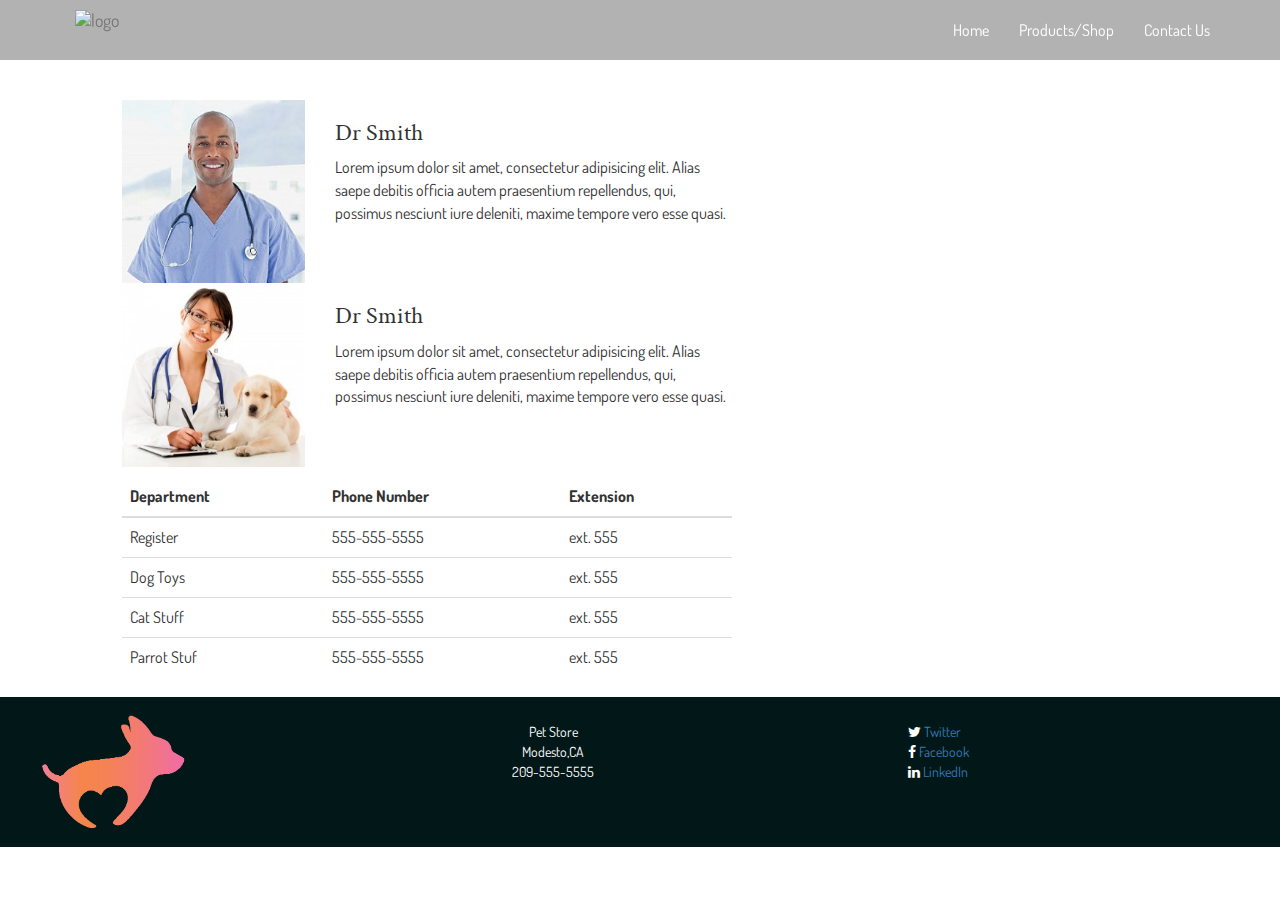
==== contact.html @ 9aa6d3ea "new" ====
<!DOCTYPE html>
<html lang="en">
<head>
    <meta charset="UTF-8">
    <title>Document</title>

    <link rel="stylesheet" href="src/css/bootstrap/css/bootstrap.min.css">
    <link rel="stylesheet" href="src/css/styles.css">
    <link rel="stylesheet" href="https://maxcdn.bootstrapcdn.com/font-awesome/4.6.3/css/font-awesome.min.css" />
    <link href="https://fonts.googleapis.com/css?family=Poppins|Raleway" rel="stylesheet">
    <link href="https://fonts.googleapis.com/css?family=Crimson+Text" rel="stylesheet">
    <link href="https://fonts.googleapis.com/css?family=Dosis" rel="stylesheet">

</head>
<body class="container-fluid" data-spy="scroll" data-target=".navbar-collapse">
    <!--===== NAVIGATION ======-->
    <nav class="navbar navbar-default navbar-fixed-top">
      <div class="container">
          <div class="navbar-header">
            <button type="button" class="navbar-toggle collapsed" data-toggle="collapse" data-target="#bs-example-navbar-collapse-1" aria-expanded="false">
              <span class="sr-only">Toggle navigation</span>
              <span class="icon-bar"></span>
              <span class="icon-bar"></span>
              <span class="icon-bar"></span>
            </button>
              <a href="#"><img class="navbar-brand" title="logo" src="https://img.clipartfest.com/129d1e374f7147bf9f00535eaceae8f2_clipart-info-dog-png-clipart_1331-997.png" alt="logo" /></a>
          </div>
        <div class="collapse navbar-collapse" id="bs-example-navbar-collapse-1">
            <ul class="nav navbar-nav">
            <!-- <li><a href="#">Pet Store!</a></li> -->
            </ul>
          <ul class="nav navbar-nav navbar-right">
            <li><a href="index.html" title="Home">Home</a></li>
            <li><a href="products.html" title="Products">Products/Shop</a></li>
            <li><a href="contact.html" title="Get in Touch">Contact Us</a></li>
          </ul>
        </div>
      </div>
    </nav>



    <!--======== DOCTOR INFO  ========-->

    <div id="doctors">
        <div class="row">
            <div class="col-md-6 col-md-offset-1 col-sm-6 col-sm-offset-1">
                <div class="row">
                    <div class="col-md-4 col-sm-4"><img src="img/doctor1.jpg" class="img-responsive" alt=""></div>
                    <div class="col-md-8 col-sm-8">
                        <h3>Dr Smith</h3>
                        <p>Lorem ipsum dolor sit amet, consectetur adipisicing elit. Alias saepe debitis officia autem praesentium repellendus, qui, possimus nesciunt iure deleniti, maxime tempore vero esse quasi.</p>
                    </div>
                </div>
                <div class="row">
                    <div class="col-md-4 col-sm-4"><img src="img/doctor2.jpg" class="img-responsive" alt=""></div>
                    <div class="col-md-8 col-sm-8">
                        <h3>Dr Smith</h3>
                        <p>Lorem ipsum dolor sit amet, consectetur adipisicing elit. Alias saepe debitis officia autem praesentium repellendus, qui, possimus nesciunt iure deleniti, maxime tempore vero esse quasi.</p>
                    </div>
                </div>
            </div>
            <div class="col-md-5 col-sm-5">
                <div class="google-maps"><iframe src="https://www.google.com/maps/embed?pb=!1m18!1m12!1m3!1d3118.9818285413903!2d-121.5018321850212!3d38.58026627318045!2m3!1f0!2f0!3f0!3m2!1i1024!2i768!4f13.1!3m3!1m2!1s0x80e84cbc046b19bf%3A0x987c53711f042fa6!2sGolden+1+Center!5e0!3m2!1sen!2sus!4v1488995917216" width="500" height="350" frameborder="0" style="border:0" allowfullscreen></iframe></div>
            </div>
        </div>
    </div>



    <!--=========== TABLE with PHONE NUMBERS  ========-->
    <div class="row">
        <div class="col-md-6 col-md-offset-1 col-sm-6 col-sm-offset-1 col-lg-6 col-lg-offset-1" id="table">
            <table class="table">
                <thead>
                  <tr>
                    <th>Department</th>
                    <th>Phone Number</th>
                    <th>Extension</th>
                  </tr>
                </thead>
                <tbody>
                  <tr>
                    <td>Register</td>
                    <td>555-555-5555</td>
                    <td>ext. 555</td>
                  </tr>
                  <tr>
                    <td>Dog Toys</td>
                    <td>555-555-5555</td>
                    <td>ext. 555</td>
                  </tr>
                  <tr>
                    <td>Cat Stuff</td>
                    <td>555-555-5555</td>
                    <td>ext. 555</td>
                  </tr>
                  <tr>
                    <td>Parrot Stuf</td>
                    <td>555-555-5555</td>
                    <td>ext. 555</td>
                  </tr>
                </tbody>
          </table>
        </div>
    </div>






    <footer class="row">
        <div class="col-md-2 col-sm-2 col-xs-2 col-lg-2">
            <img src="img/petstore_logo.png" class="img-responsive" alt="logo">
        </div>
        <div class="col-md-6 col-sm-6 col-xs-6 col-lg-6 text-center">
            <ul id="footerlist">
                <li>Pet Store</li>
                <li>Modesto,CA</li>
                <li>209-555-5555</li>
            </ul>
        </div>
        <div class="col-md-4">
            <ul id="footerlist">
              <li><i class="fa fa-twitter"></i><a href="#" title="Link to Our Twitter Page!"> Twitter</a></li>
              <li><i class="fa fa-facebook"></i><a href="#" title="Our Facebook Page"> Facebook</a></li>
              <li><i class="fa fa-linkedin"></i><a href="#" title="LinkedIn!"> LinkedIn</a></li>
            </ul>
        </div>
    </footer>

</body>

<script
  src="https://code.jquery.com/jquery-3.1.1.min.js"
  integrity="sha256-hVVnYaiADRTO2PzUGmuLJr8BLUSjGIZsDYGmIJLv2b8="
  crossorigin="anonymous"></script>
<script src="src/css/bootstrap/js/bootstrap.min.js"></script>

</html>
---- src/css/styles.css ----
/*MAIN STYLES*/

/*font-family: 'Raleway', sans-serif;
font-family: 'Poppins', sans-serif;*/

body, html {
    width:100%;
    font-family: 'Dosis', sans-serif;
    font-size: 16px;
}


.services a {
    color: green;
}

h1, h2, h3, h4, h5, h6 {
    font-family: 'Crimson Text', serif;

}


/*=============NAV STYLES=========*/
img.navbar-brand {
  max-height:100%;
  width:auto;
  padding:0px;
  margin-top:10px;
  padding-left: 20px;
}

.navbar-default .navbar-nav>li>a:hover {
    color: #012818;
    background-color: #9D9D9D;
    border-radius: 10px;
    padding: 10px;


}

.navbar-default {
    background-color: rgba(0, 0, 0, 0.3);
    border: none;
}

.navbar-default .navbar-nav>li>a {
    color: white;
    position: relative;
    top:5px;
}

/*==============Home Styles=========*/

.homeJumbotron {
    background: url(../../img/pet_home.jpg);
    background-size: cover;
    background-position: center center;
    height: 480px;
    margin-top: 0px;
    width:100%;
    display:flex;
    align-items: center;
}

.jumbotron h1 {
    color:white;
}

@media (max-width: 768px) {
  .services {
      width:100%;
      margin:auto;
  }
}


/*=============Featured/Product styles on homepage==========*/

.thumb {
    background-color: #B3ECFF;
}

div.thumbnail img {
    border: 2px solid black;
}

/*============== CONTACT/DOCTOR PAGE=============*/

#doctors {
    margin-top: 100px;
}

.google-maps {
    position: relative;
    padding-bottom: 75%; // This is the aspect ratio
    height: 0;
    overflow: hidden;
}
.google-maps iframe {
    position: absolute;
    top: 0;
    left: 0;
    width: 100% !important;
    height: 100% !important;
}







/*========== About Page ============*/
.about {
    margin-top: 100px;
    margin-bottom: 50px;
}

#story {
    border: 2px solid rgb(243,122,117);
    padding: 50px;
    border-radius: 30px;
    text-align: justify;
}

img.thumbnail.dude {
    background-color: rgb(243,122,117);
    float:right;
}

#aboutJumbotron {
    background-color: blue;
}



/*=====PRODUCTS PAGE=====*/


.products {
    display: flex;
    flex-wrap: wrap;
    margin-top: 75px;
    justify-content: center;
    margin:auto;
    padding:100px;
/*    background-color: #E5F9FF;*/

}


.products .thumbnail {
    border: 2px solid black;

}

.product {
    margin: 5px;
/*    background-color: #B3ECFF;*/
}

.product img {
    border:2px solid black;
    margin-top: 4px;
}

.product h4 {
    text-align: center;

}







/*===========FOOTER STYLES=======*/

footer {
    background-color: #021818;
    height:150px;
}

footer#aboutFooter {
    background-color: #021818;
    height:150px;
}


#footerlist {
    list-style: none;
    position: relative;
    top: 25px;
    color: white;
    font-size: 14px;
}
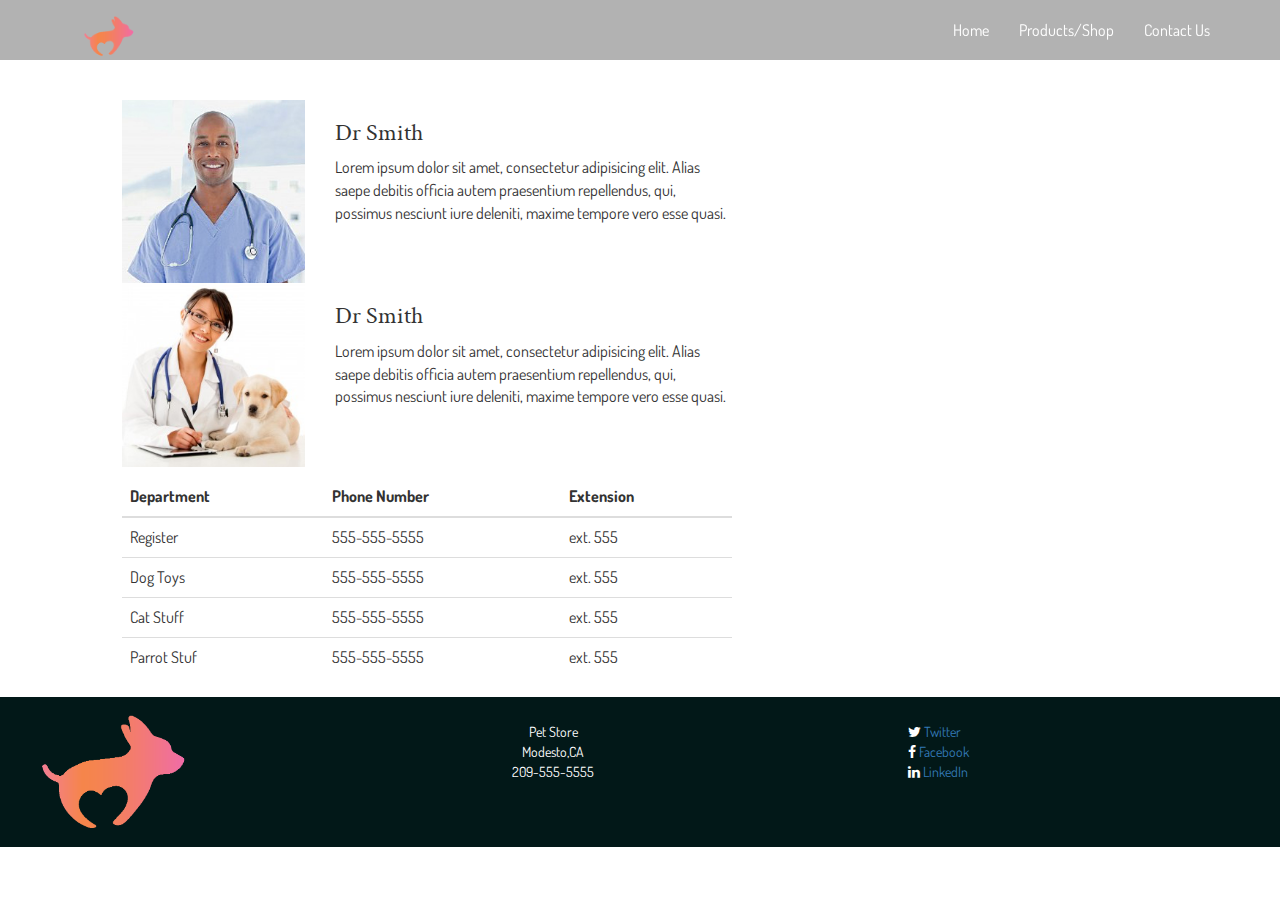
==== commit f9151be5: "forgot other pages logo" ====
--- a/contact.html
+++ b/contact.html
@@ -23,7 +23,7 @@
               <span class="icon-bar"></span>
               <span class="icon-bar"></span>
             </button>
-              <a href="#"><img class="navbar-brand" title="logo" src="https://img.clipartfest.com/129d1e374f7147bf9f00535eaceae8f2_clipart-info-dog-png-clipart_1331-997.png" alt="logo" /></a>
+              <a href="#"><img class="navbar-brand" title="logo" src="img/petstore_logo.png" alt="logo" /></a>
           </div>
         <div class="collapse navbar-collapse" id="bs-example-navbar-collapse-1">
             <ul class="nav navbar-nav">
